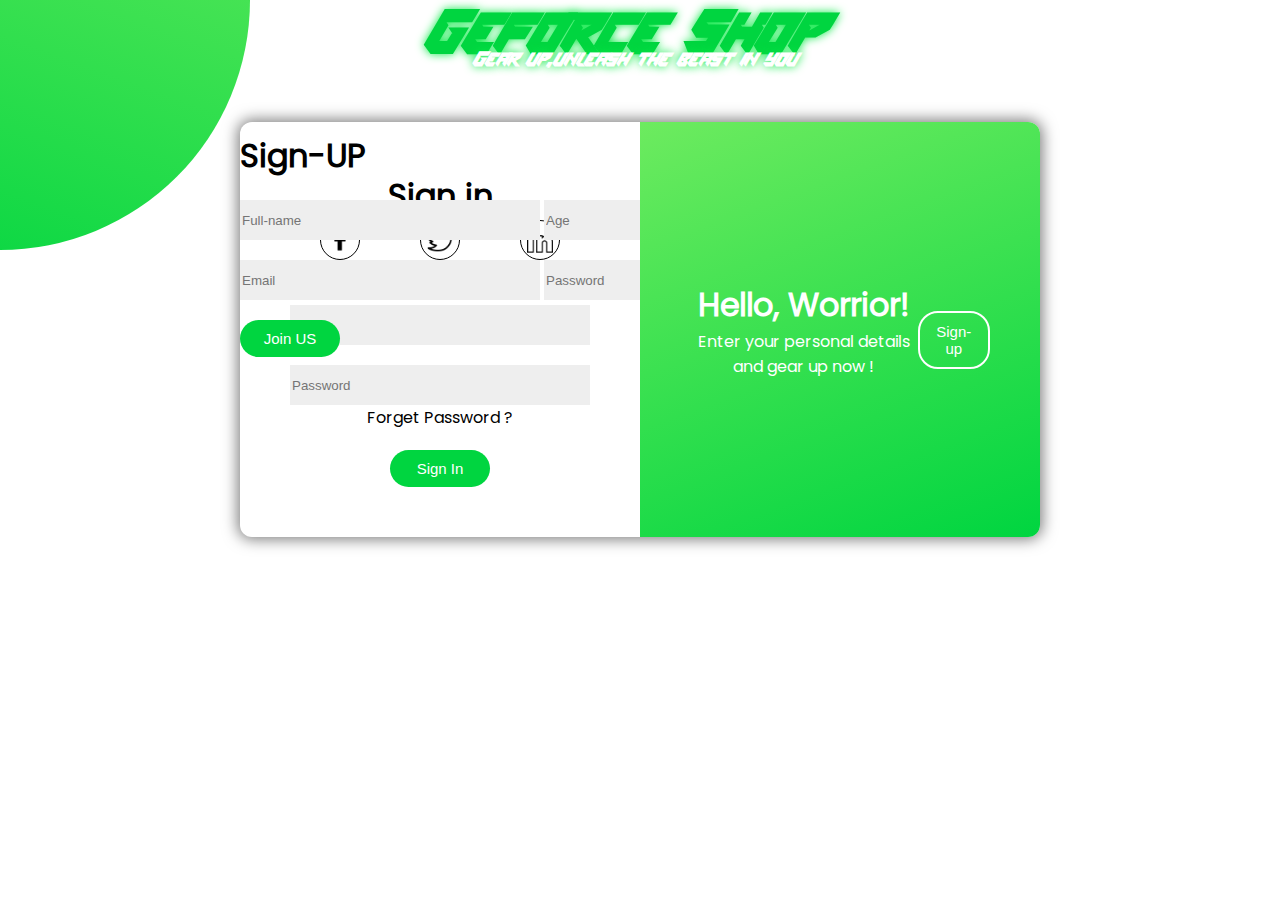
==== user-side/login.html @ ee5958ef "VAlpha-0.01" ====
<!DOCTYPE html>
<html lang="en">
    <head>
        <meta charset="UTF-8">
        <meta http-equiv="X-UA-Compatible" content="IE=edge">
        <meta name="viewport" content="width=device-width, initial-scale=1.0">
        <title>Geforce Shop | Login</title>
        <link rel="icon" type="image/x-icon" href="../ressource/images/logo.png">
        <link href="https://cdn.jsdelivr.net/npm/bootstrap@5.2.3/dist/css/bootstrap.min.css" rel="stylesheet"
            integrity="sha384-rbsA2VBKQhggwzxH7pPCaAqO46MgnOM80zW1RWuH61DGLwZJEdK2Kadq2F9CUG65" crossorigin="anonymous">
        <script src="https://cdn.jsdelivr.net/npm/bootstrap@5.2.3/dist/js/bootstrap.bundle.min.js"
            integrity="sha384-kenU1KFdBIe4zVF0s0G1M5b4hcpxyD9F7jL+jjXkk+Q2h455rYXK/7HAuoJl+0I4"
            crossorigin="anonymous"></script>
            <link rel="stylesheet" href="main-user.css">
    </head>
<body>
    <div class="circle-container">
        <div class="circle c-1"></div>
        
    </div>
    
    <div class="d-flex flex-column justify-content-center">
        <h1>Geforce Shop</h1>
        <h2>Gear up,unleash the beast in you</h2>
    </div>
    
    <div class="container">
        <div class="sign-in">
            <h1>Sign in</h1>
            <div class="social-media">
                <img src="ressource/icons/facebook.png" alt="" class="icon-size">
                <img src="ressource/icons/twitter.png" alt="" class="icon-size">
                <img src="ressource/icons/linkedin.png" alt="" class="icon-size">
            </div>
            <p>Or use your account</p>
            <form action="">
                <input type="text" placeholder="Email" onkeyup="mail()" id="email">
                <input type="text" placeholder="Password">
                <br>
                <a href="">Forget Password ?</a> <br>
                <button>Sign In</button>
            </form>
        </div>
        <div class="sign-up flex-column ">
            <div>
                <h1>Hello, Worrior!</h1>
                <p>Enter your personal details and gear up now !</p>
                
            </div>
            <button class="sign-up-button">Sign-up</button>
        </div>
        <div class="signUpDetails d-flex align-items-center justify-content-center">
            <form action="" class="d-flex flex-column align-items-center justify-content-center">
                <h1 style="margin-top:10px;">Sign-UP</h1>
                <input type="text" placeholder="Full-name" onkeyup="mail()" id="email">
                <input type="text" placeholder="Age" onkeyup="mail()" id="email">
                <input type="text" placeholder="Email" onkeyup="mail()" id="email">
                <input type="text" placeholder="Password">
                <br>
                <button class="align-self-center">Join US</button>
            </form>
        </div>
    </div>
    
</body>
<script src="main-user.js"></script>
</html>
---- user-side/main-user.css ----
@font-face {
    font-family: 'Poppins';
    src: url(../ressource/font/Poppins-Regular.ttf);
}
@font-face {
    font-family: 'Space';
    src: url(../ressource/font/SpaceMission-rgyw9.otf);
}

* {
    box-sizing: border-box;
    margin: 0;
}
:root {
    --mainColor:rgb(0, 213, 64);
    --secondColor:rgb(0, 135, 0);
    --thirdColor:rgb(109, 235, 95);
    --mainBlack:#161616;
    --mainWhite:rgb(255, 255, 255);
    --iconSize:30px;
    --shadow:rgba(0, 0, 0, 0.387);
    --mainBlue:rgb(0, 174, 255);
}
body {
    font-family: 'Poppins';
    display: flex;
    flex-direction: column;
    align-items: center;
    margin: 0;   
}
.circle {
    position: absolute;
    width: 500px;
    height: 500px;
    background-image: linear-gradient(20deg,var(--mainColor),var(--thirdColor));
    border-radius:50% ;
    -webkit-border-radius:50% ;
    -moz-border-radius:50% ;
    -ms-border-radius:50% ;
    -o-border-radius:50% ;
}
.c-1 {
    top: -250px;
    left: -250px;
    z-index: -1;
}

.circle-container +div {
    text-align: center;
    margin-bottom: 50px;
    text-shadow: 0px 0px 10px rgb(12, 233, 71);
}
.circle-container + div h2 {
    margin-top: -20px;
    color: white;
    font-size: 20px;
    font-family: 'Space';
}
.circle-container + div h1 {
    font-family: 'Space';
    color:var(--mainColor);
    font-size: 60px;
}


::-webkit-scrollbar {
    width: 10px;
    color: green;
  }
  ::-webkit-scrollbar-thumb {
    background: var(--mainColor);
    border-radius: 10px;
  }

.container {
    grid-area: cont;
    display: grid;
    width:800px;
    overflow: hidden;
    position: relative;
    grid-template-columns: repeat(2,400px);
    background-color: white;
    border-radius: 12px;
    -webkit-border-radius: 12px;
    -moz-border-radius: 12px;
    -ms-border-radius: 12px;
    -o-border-radius: 12px;
    box-shadow: 0px 0px 15px 2px rgba(0, 0, 0, 0.534);
}
.sign-up {
    background-image: linear-gradient(-20deg,var(--mainColor),var(--thirdColor));
    color: white;
    display: flex;
    justify-content: center;
    align-items: center;
    transition: 0.5s;
    -webkit-transition: 0.5s;
    -moz-transition: 0.5s;
    -ms-transition: 0.5s;
    -o-transition: 0.5s;
    z-index:20;
}
.sign-up , .sign-in {
    padding: 50px;
    text-align: center;
    position: relative;
}
button {
    padding: 10px;
    font-size: 15px;
    border-radius: 20px;
    -webkit-border-radius: 20px;
    -moz-border-radius: 20px;
    -ms-border-radius: 20px;
    -o-border-radius: 20px;
    outline: none;
    border: none;
    width: 100px;
    transition: 0.2s;
    -webkit-transition: 0.2s;
    -moz-transition: 0.2s;
    -ms-transition: 0.2s;
    -o-transition: 0.2s;
}
button:hover {
    cursor: pointer;
    transform: scale(1.09);
    -webkit-transform: scale(1.09);
    -moz-transform: scale(1.09);
    -ms-transform: scale(1.09);
    -o-transform: scale(1.09);
    box-shadow: 0px 2px 15px 1px rgba(0, 0, 0, 0.261);
}
form button {
    background-color: var(--mainColor);
    color: white;
}
.sign-up button {
    border: 2px solid white;
    color: white;
    background-color: transparent;
}
input {
    width:300px;
    height:40px;
    outline: none;
    border: none;
    background-color: #eee;
}
a {
    text-decoration: none;
    color: black;
    padding-top: 20px;
}
input , button , a {
    margin-top: 20px;
}
.social-media {
    display: flex;
    filter: invert();
    -webkit-filter: invert();
    justify-content: space-around;
}
.icon-size {
    width: 40px;
    border: 1px solid white;
    padding: 6px;
    border-radius:50% ;
    -webkit-border-radius:50% ;
    -moz-border-radius:50% ;
    -ms-border-radius:50% ;
    -o-border-radius:50% ;
    overflow: visible;
}
.showSignUp {
    transform: translateX(-100%);
    -webkit-transform: translateX(-100%);
    -moz-transform: translateX(-100%);
    -ms-transform: translateX(-100%);
    -o-transform: translateX(-100%);
    width:110%;
}
.signUpDetails {
    position: absolute;
    right: 50px;
    top: 0;
}


@media screen and (max-width:1200px) {
    
    .container {
        width: 80vw;
        display: flex;
        flex-direction: column;
        margin: 20px;
        margin-bottom: 200px;
    }
    .showSignUp {
        transform: translateY(-110%) translateX(0);
        -webkit-transform: translateY(-110%) translateX(0);
        -moz-transform: translateY(-110%) translateX(0);
        -ms-transform: translateY(-110%) translateX(0);
        -o-transform: translateY(-110%) translateX(0);
        height: 380px;
        width: 100%;
        }
    .signUpDetails {
        transform: translateY(-80px) translateX(0);
        top:500px    ;
        -webkit-transform: translateY(-80px) translateX(0);
        -moz-transform: translateY(-80px) translateX(0);
        -ms-transform: translateY(-80px) translateX(0);
        -o-transform: translateY(-80px) translateX(0);
    }
    input {
        width: 50vw;
    }
    .circle-container +div {
        margin:20px;
    }
    .circle-container +div h1 {
        color: white;
    }
}
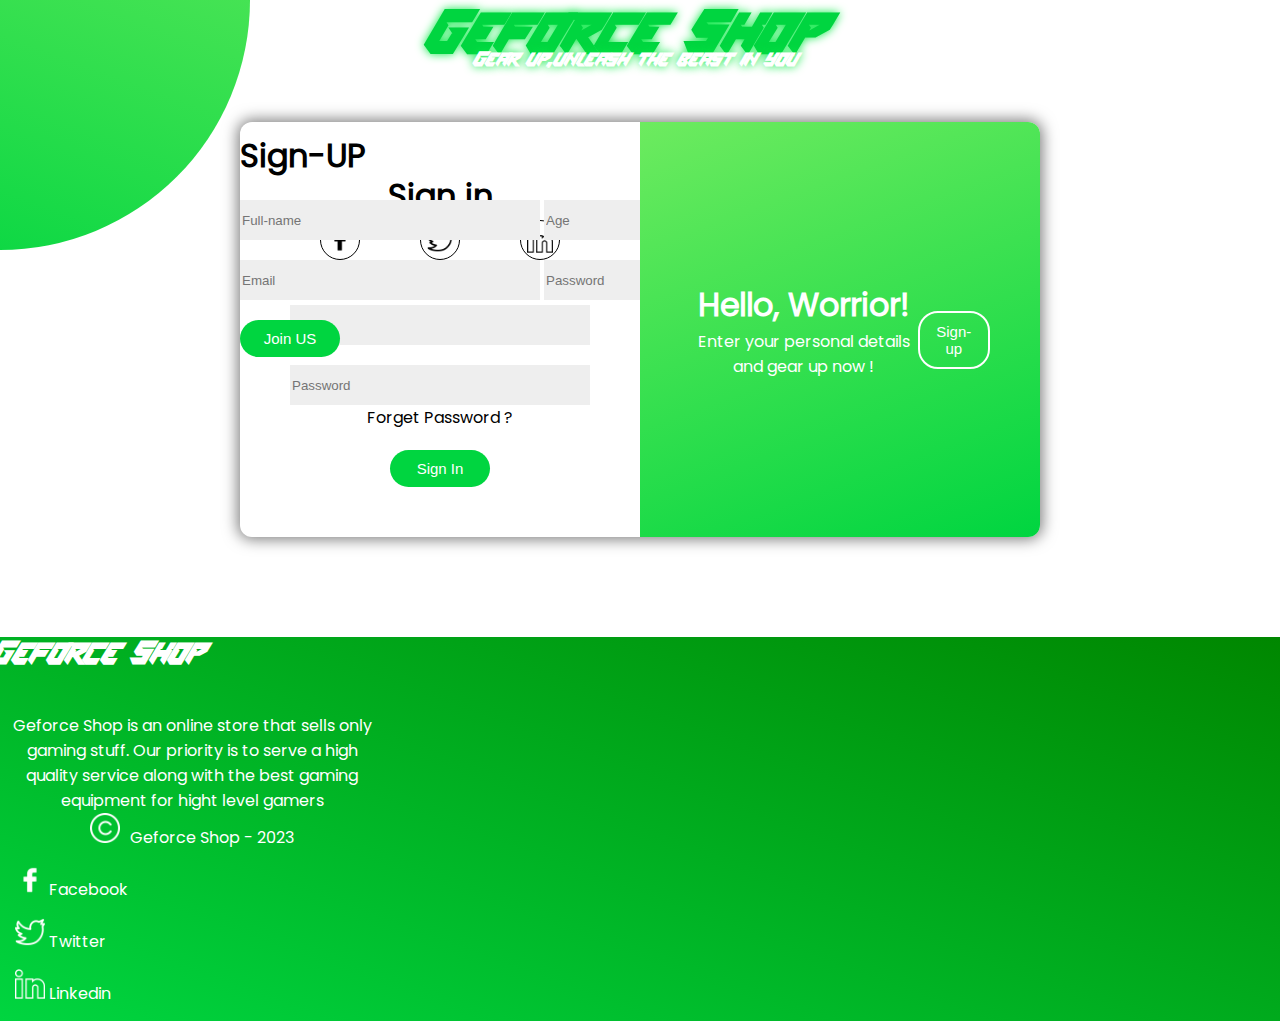
==== commit 41d60652: "login-side-done" ====
--- a/user-side/login.html
+++ b/user-side/login.html
@@ -61,6 +61,34 @@
             </form>
         </div>
     </div>
+    <footer class="d-flex justify-content-around">
+        <div class="logo-footer d-flex justify-content-center align-items-center">
+            <h1>Geforce Shop</h1>
+
+        </div>
+        <div class="d-flex justify-content-around">
+            <div class="info-footer">
+                <p>Geforce Shop is an online store that sells only gaming stuff. Our priority is to serve a high quality service along with the best gaming equipment for hight level gamers</p>
+                <img src="../ressource/icons/copyright.png" alt="" class="icon" style="margin-right: 10px;">Geforce Shop - 2023
+    
+            </div>
+            <div class="contact-footer d-flex justify-content-center align-items-center flex-column">
+                <div class="contact-footer-sm">
+                    <img src="ressource/icons/facebook.png" alt="" class="icon-sm " >
+                    <p>Facebook</p>
+                </div>
+                <div class="contact-footer-sm">
+                    <img src="ressource/icons/twitter.png" alt="" class="icon-sm">
+                    <p>Twitter</p>
+                </div>
+                <div class="contact-footer-sm">
+                    <img src="ressource/icons/linkedin.png" alt="" class="icon-sm">
+                    <p>Linkedin</p>
+                </div>
+            </div>
+        </div>
+        
+    </footer>
     
 </body>
 <script src="main-user.js"></script>
--- a/user-side/main-user.css
+++ b/user-side/main-user.css
@@ -88,6 +88,7 @@
     box-shadow: 0px 0px 15px 2px rgba(0, 0, 0, 0.534);
 }
 .sign-up {
+    transition: 0.5s;
     background-image: linear-gradient(-20deg,var(--mainColor),var(--thirdColor));
     color: white;
     display: flex;
@@ -99,6 +100,11 @@
     -ms-transition: 0.5s;
     -o-transition: 0.5s;
     z-index:20;
+    transform: translateY(0px);
+    -webkit-transform: translateY(0px);
+    -moz-transform: translateY(0px);
+    -ms-transform: translateY(0px);
+    -o-transform: translateY(0px);
 }
 .sign-up , .sign-in {
     padding: 50px;
@@ -222,4 +228,65 @@
     .circle-container +div h1 {
         color: white;
     }
+}
+.moveSignIn{
+    transition: 0.5s;
+    transform: translateY(200px);
+    -webkit-transform: translateY(200px);
+    -moz-transform: translateY(200px);
+    -ms-transform: translateY(200px);
+    -o-transform: translateY(200px);
+    -webkit-transition: 0.5s;
+    -moz-transition: 0.5s;
+    -ms-transition: 0.5s;
+    -o-transition: 0.5s;
+}
+footer {
+    width: 100%;
+    min-height: 200px;
+    margin-top: 100px;
+    background-image: linear-gradient(20deg,var(--mainColor),var(--secondColor));
+}
+.logo-footer {
+    width: 40%;
+    color: white;
+    font-family: 'Space';
+}
+.icon {
+    width: var(--iconSize);
+    height: var(--iconSize);
+    filter: invert();
+    -webkit-filter: invert();
+    cursor: pointer;
+}
+.icon-sm {
+    width: var(--iconSize);
+    height: var(--iconSize);
+    cursor: pointer;
+}
+.info-footer {
+    width: 30%;
+    color: white;
+    font-family: 'Poppins';
+    text-align: center;
+    margin-top: 40px;
+}
+.contact-footer {
+    width: 30%;
+    color: white;
+}
+.contact-footer-sm p {
+    display: inline;
+}
+.contact-footer-sm {
+    margin: 15px;
+}
+@media screen and (max-width:1200px) {
+    footer {
+        flex-direction: column;
+        justify-content: center;
+        align-items: center;
+        margin-bottom: 290px;
+    }
+
 }